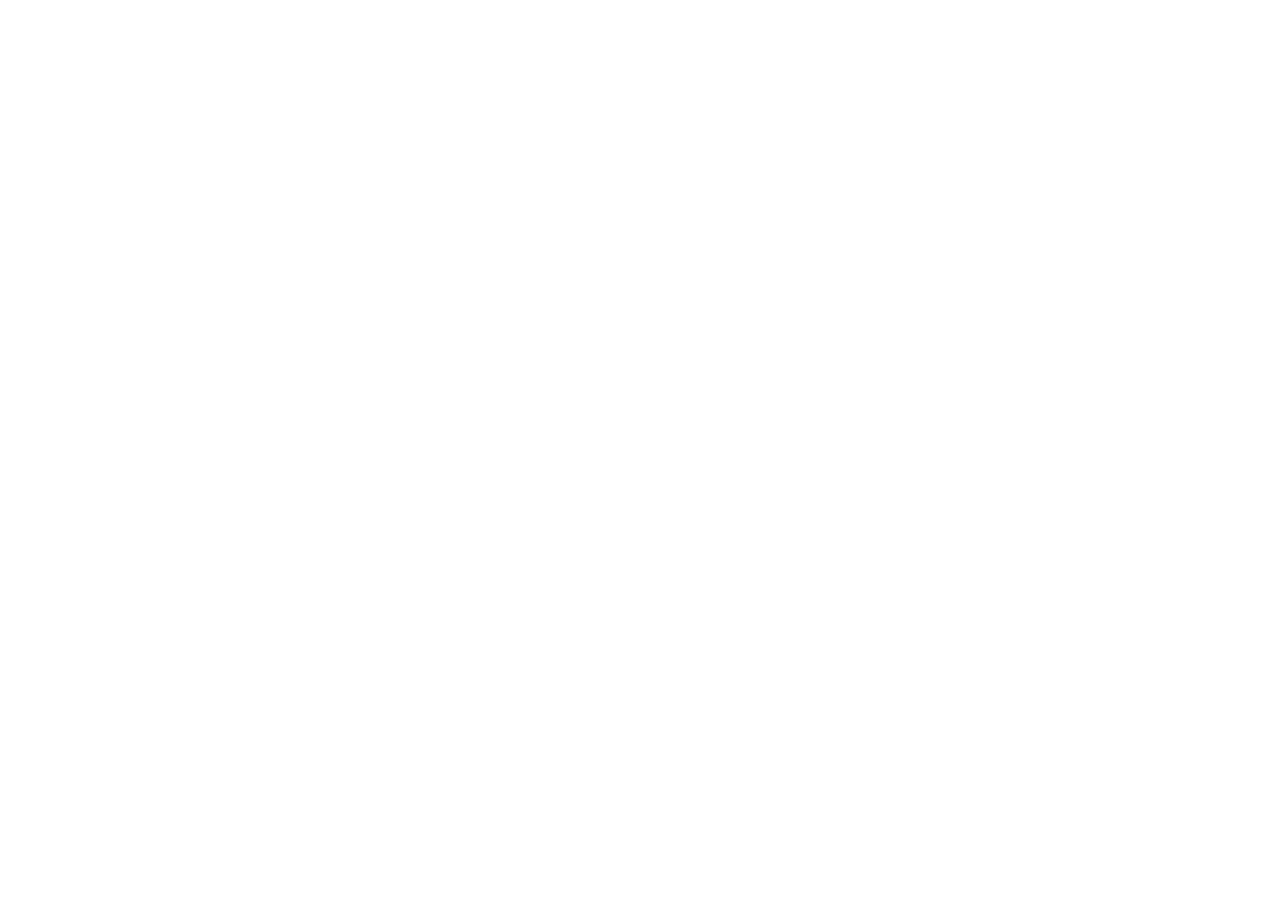
==== contact.html @ f5e7643e "second" ====
<!DOCTYPE html>
<html lang="en">
<head>
    <meta charset="UTF-8">
    <meta name="viewport" content="width=device-width, initial-scale=1.0">
    <meta http-equiv="X-UA-Compatible" content="ie=edge">
    <title>Document</title>
</head>

<body>
    <div class="box set"
        <figure class="box box-1"></figure>
        <figure class="box box-2"></figure>
        <figure class="box box-3"></figure>

</body>
</html>
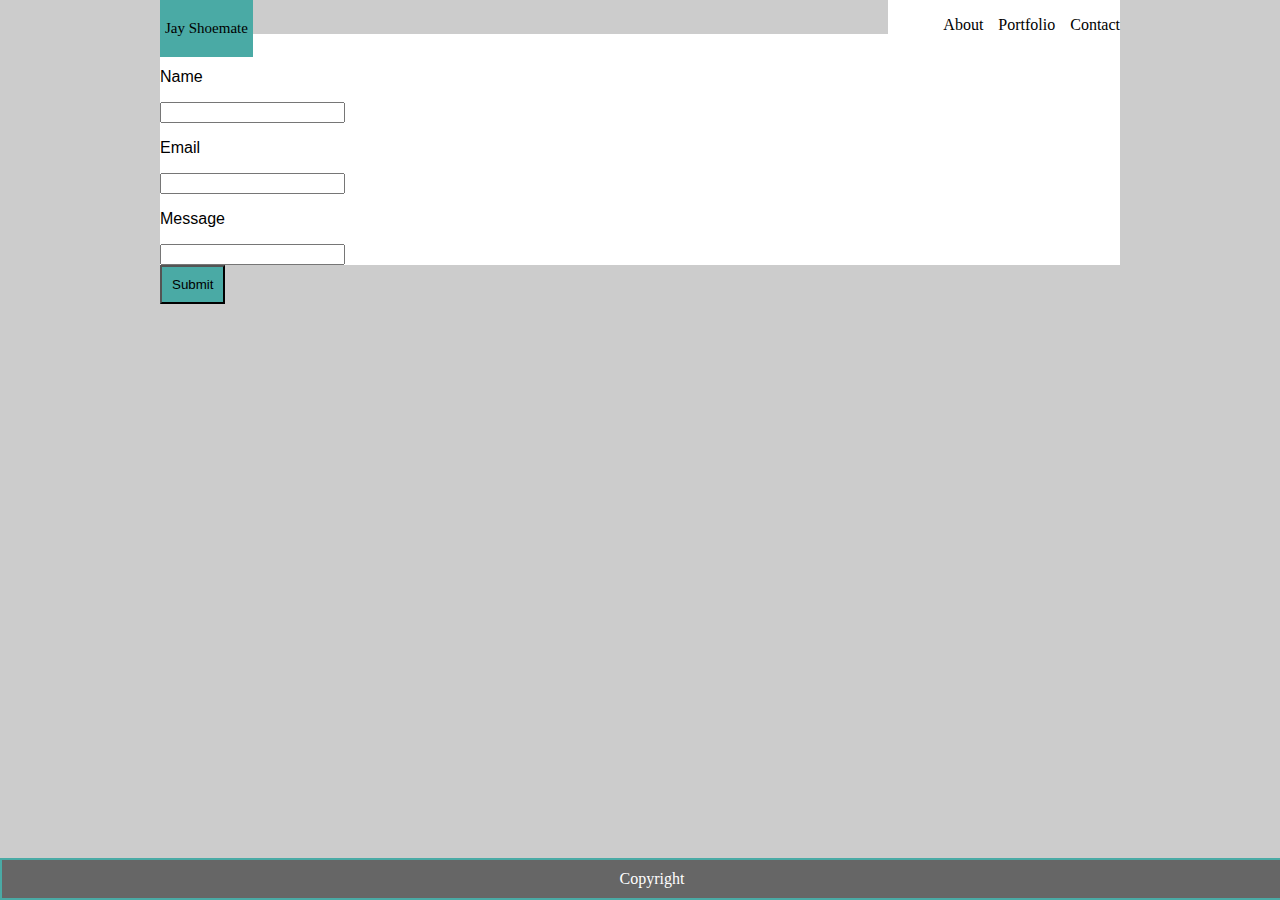
==== commit 17bb75e1: "third" ====
--- a/contact.html
+++ b/contact.html
@@ -5,13 +5,55 @@
     <meta name="viewport" content="width=device-width, initial-scale=1.0">
     <meta http-equiv="X-UA-Compatible" content="ie=edge">
     <title>Document</title>
+    <link rel="stylesheet" href="assets/css/index.css">
 </head>
+<body>
+    <header>
+        <p>Jay Shoemate</p>
+    </header>
+    <nav>
+        <div class="Nav">
+            <ul>
+                <li><a href="index.html">About</a></li>
+                <li><a href="portfolio.html">Portfolio</a></li>
+                <li><a href="contact.html">Contact</a></li>
+            </ul>
+        </div>
+    </nav>
+    
+    <aside>
+        
+    </aside>
+    
+    <div class="container">
+        <p>Contact</p>
 
-<body>
-    <div class="box set"
-        <figure class="box box-1"></figure>
-        <figure class="box box-2"></figure>
-        <figure class="box box-3"></figure>
+        <p>Name</p>
 
+        <div class="name">
+            <input type="text" class="input">
+            
+        </div>
+        
+        <p>Email</p>
+
+        <div class="email">
+            <input type="text" class="input">
+        </div>
+
+        <p>Message</p>
+        <div class="msg">
+            <input type="text" class="input">
+        </div>
+
+        <button type="button" class="btn">Submit</div>
+    
+    </div>
+    
+    
+    <footer>
+        Copyright
+    </footer>
+    
 </body>
-</html>
+</html>--- a/assets/css/index.css
+++ b/assets/css/index.css
@@ -0,0 +1,98 @@
+body {
+    widows: 100%;
+    background: #cccccc;
+    width: 960px;
+    margin: 0 auto;
+    text-align: left;
+    
+}
+
+
+
+header {
+    float:left;
+    background: #ffffff;
+    background-color: #4aaaa5;
+    font-size: 15px;
+    top:0;
+    position: fixed;
+    padding: 5px;
+    font-family: 'Georgia', Times, Times New Roman, serif;
+}
+
+.container {
+    width: 960px;
+    margin: 0 auto;
+    text-align: left;
+    background: #ffffff;
+    clear: both;
+    font-family:'Arial', 'Helvetica Neue', Helvetica, sans-serif;
+}
+
+li {
+    float: left;
+    list-style: none;
+    margin-left: 15px;
+    padding-top: 0px;
+}
+.Nav {
+    float:right;
+    background-color: white;
+    list-style: none;
+}
+
+a{
+    text-decoration: none;
+    color: black
+}
+
+.About{
+    float: left;
+    position: fixed;
+    top: 100px;
+    color: cadetblue;
+    background-color: #ffffff;
+}
+
+.profile {
+    float: left;
+    position: fixed;
+    top: 33%;
+}
+
+.pictures{
+    position: fixed;
+    top: 200px;
+}
+
+.btn{
+    background-color: #4aaaa5;
+    float:left;
+    padding: 10px;
+}
+
+.Content{
+    float: none;
+    position: relative;
+    top: 200px;
+    width: 960px;
+    background: #ffffff;  
+}
+
+footer{
+    position: fixed;
+    left: 0;
+    bottom: 0;
+    width: 100%;
+    background-color: #666666;
+    padding: 10px;
+    color: white;
+    text-align: center;
+    border: 2px solid #4aaaa5;
+}
+
+.name, .email, .msg {
+    
+    margin-top: auto;
+    
+}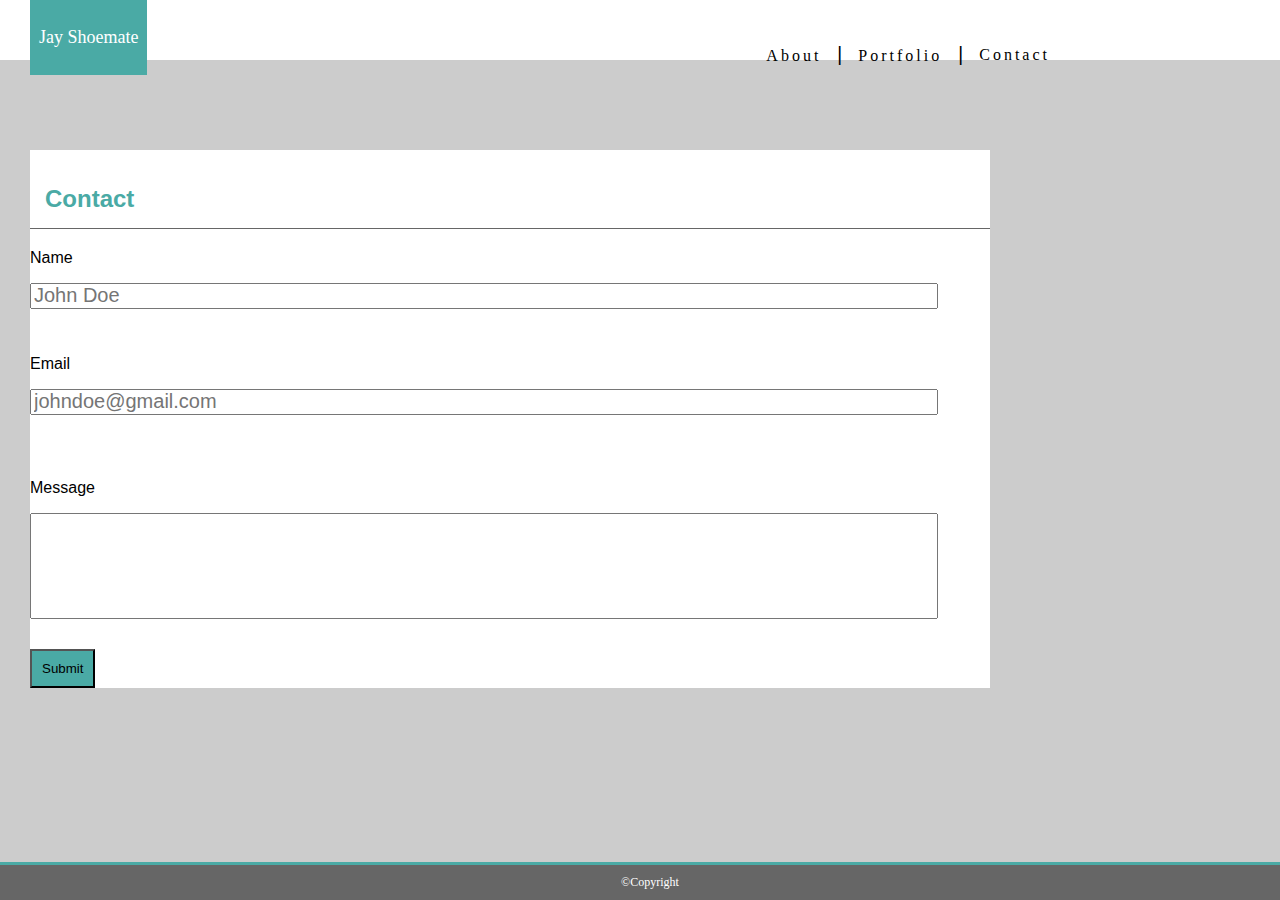
==== commit 78ce3a36: "commiting in submodule" ====
--- a/contact.html
+++ b/contact.html
@@ -5,6 +5,8 @@
     <meta name="viewport" content="width=device-width, initial-scale=1.0">
     <meta http-equiv="X-UA-Compatible" content="ie=edge">
     <title>Document</title>
+    <link rel="stylesheet" href="https://stackpath.bootstrapcdn.com/bootstrap/4.1.3/css/bootstrap.min.css" integrity="sha384-MCw98/SFnGE8fJT3GXwEOngsV7Zt27NXFoaoApmYm81iuXoPkFOJwJ8ERdknLPMO" crossorigin="anonymous">
+
     <link rel="stylesheet" href="assets/css/index.css">
 </head>
 <body>
@@ -14,8 +16,8 @@
     <nav>
         <div class="Nav">
             <ul>
-                <li><a href="index.html">About</a></li>
-                <li><a href="portfolio.html">Portfolio</a></li>
+                <li><a href="index.html">About &#9621</a></li>
+                <li><a href="portfolio.html">Portfolio &#9621</a></li>
                 <li><a href="contact.html">Contact</a></li>
             </ul>
         </div>
@@ -26,24 +28,26 @@
     </aside>
     
     <div class="container">
-        <p>Contact</p>
-
+        <p class="contact"><h2>Contact</h2></p>
+        
         <p>Name</p>
-
+            
         <div class="name">
-            <input type="text" class="input">
-            
+            <input type="text" class="input" placeholder="John Doe">
+                <br>
         </div>
         
         <p>Email</p>
-
+            
         <div class="email">
-            <input type="text" class="input">
+            <input type="text" class="input" placeholder="johndoe@gmail.com">
         </div>
-
+                <br>
         <p>Message</p>
+            
         <div class="msg">
-            <input type="text" class="input">
+            <input type="text" class="input2">
+                <br> 
         </div>
 
         <button type="button" class="btn">Submit</div>
@@ -52,7 +56,7 @@
     
     
     <footer>
-        Copyright
+            &copy;Copyright
     </footer>
     
 </body>
--- a/assets/css/index.css
+++ b/assets/css/index.css
@@ -1,24 +1,35 @@
 body {
     widows: 100%;
     background: #cccccc;
-    width: 960px;
+    width: unset;
     margin: 0 auto;
     text-align: left;
+    border: solid 30px;
+    border-color: white;
+    height:100%;
+    overflow-y: auto;
+    
+}
+#description {
+    position: relative;
+    z-index: 100;
+}
+
+
+header {
+    color: white;
+    float:left;
+    background: #ffffff;
+    background-color: #4aaaa5;
+    font-size: 18px;
+    top:0;
+    position: fixed;
+    padding: 9px;
+    font-family: 'Georgia', Times, Times New Roman, serif;
     
 }
 
 
-
-header {
-    float:left;
-    background: #ffffff;
-    background-color: #4aaaa5;
-    font-size: 15px;
-    top:0;
-    position: fixed;
-    padding: 5px;
-    font-family: 'Georgia', Times, Times New Roman, serif;
-}
 
 .container {
     width: 960px;
@@ -27,8 +38,29 @@
     background: #ffffff;
     clear: both;
     font-family:'Arial', 'Helvetica Neue', Helvetica, sans-serif;
+    position: fixed;
+    top: 150px;
+    
+    
 }
 
+.container2 {
+    border: solid 2px black;
+    width: 960px;
+    margin-right: auto;
+    margin-left: auto;
+    float: left;
+    height: auto;
+}
+
+.container2::after {
+    content: "";
+    clear:both;
+    display: table;
+}
+ul{
+    margin-right: 200px;
+}
 li {
     float: left;
     list-style: none;
@@ -37,8 +69,17 @@
 }
 .Nav {
     float:right;
-    background-color: white;
     list-style: none;
+    letter-spacing: 3px;
+    text-align: left;
+    text-emphasis: none;
+    font-display: none;
+}
+
+link:hover {
+    font-display: grey;
+    text-emphasis: none;
+    display: none;
 }
 
 a{
@@ -52,17 +93,17 @@
     top: 100px;
     color: cadetblue;
     background-color: #ffffff;
+    width: 960px;
+    font-size: 30px;
+    padding-left:   15px;
+    border-bottom:solid 2px grey;
 }
 
 .profile {
     float: left;
-    position: fixed;
-    top: 33%;
 }
-
-.pictures{
-    position: fixed;
-    top: 200px;
+.text-center {
+    text-align: none;
 }
 
 .btn{
@@ -72,15 +113,26 @@
 }
 
 .Content{
-    float: none;
-    position: relative;
-    top: 200px;
+    position: absolute;
+    top: 150%;
     width: 960px;
     background: #ffffff;  
+    line-height: 40px;
+}
+
+h2{
+    color: #4aaaa5;
+    border-bottom: solid 1px #666666;
+}
+
+.pictures {
+    float: left;
+    width: 33%
 }
 
 footer{
     position: fixed;
+    font-size: 12px;
     left: 0;
     bottom: 0;
     width: 100%;
@@ -88,11 +140,44 @@
     padding: 10px;
     color: white;
     text-align: center;
-    border: 2px solid #4aaaa5;
+    border-top: 3px solid #4aaaa5;
 }
 
 .name, .email, .msg {
-    
+    padding-bottom:30px;
     margin-top: auto;
-    
+}
+
+.input{
+    font-size:20px;
+    width: 900px;
+    height: 20px;
+    text-align: justify;
+}
+
+.input2{
+    width: 900px;
+    height: 100px;
+}
+
+img {
+    clear: none;
+   
+    padding-bottom: 15px;
+}
+
+.card {
+    border: none;
+}
+
+.t1 {
+    position: absolute;
+    background-color: black;
+    color: white;
+    padding-left: 20px;
+    padding-right: 20px;
+}
+
+h2{
+    padding:15px;
 }